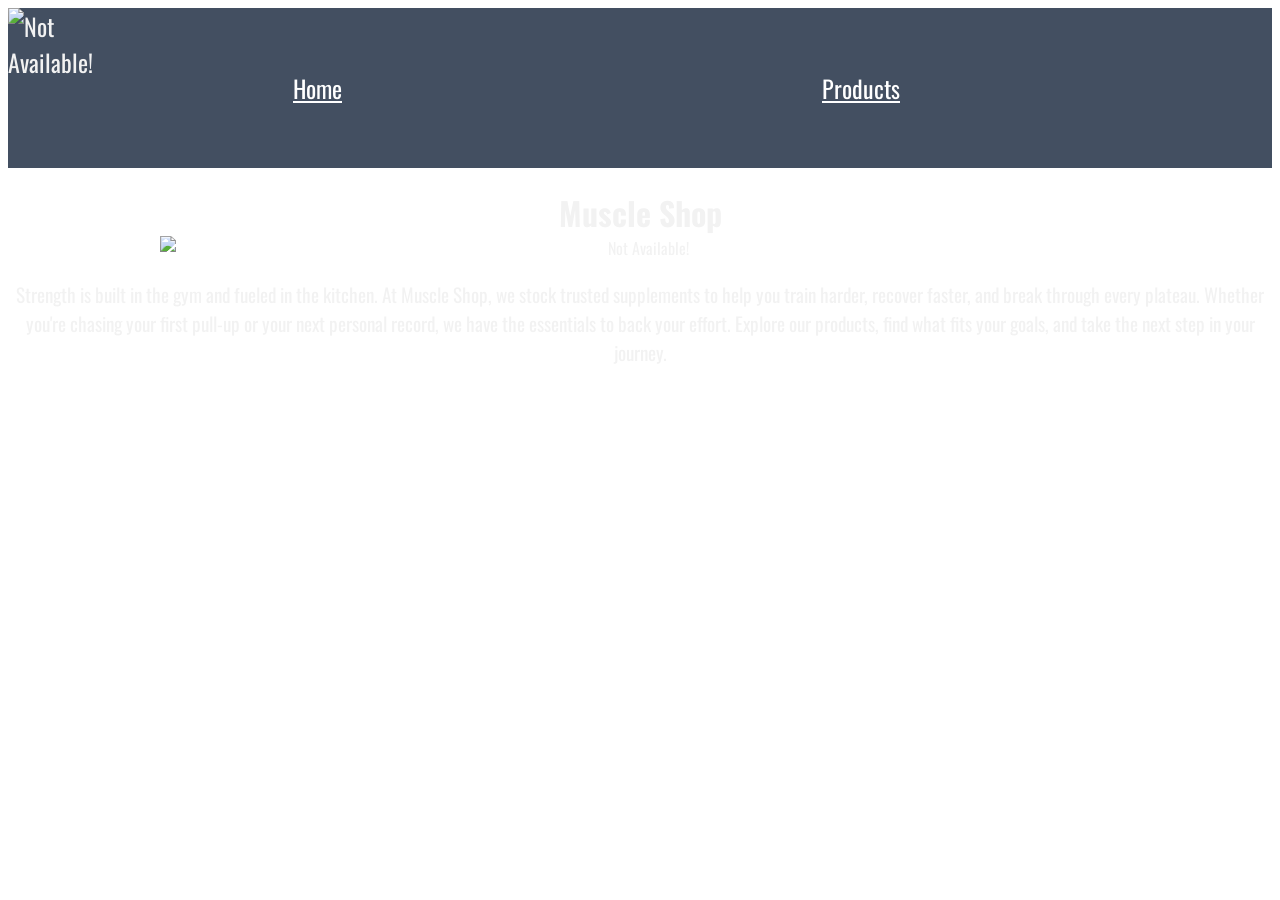
==== html-css/index.html @ 74c2ae20 "Initial commit" ====
<!DOCTYPE html>
<html lang="en">
  <head>
    <meta charset="UTF-8" />
    <title>Muscle Shop</title>
    <link rel="preconnect" href="https://fonts.googleapis.com">
    <link rel="preconnect" href="https://fonts.gstatic.com" crossorigin>
    <link href="https://fonts.googleapis.com/css2?family=Oswald:wght@200..700&display=swap" rel="stylesheet">
    <link rel="stylesheet" href="css/style.css">
  </head>
  <body>
    <div>
        <header>
            <img id="logo" src="https://cdn.dribbble.com/userupload/26275422/file/original-b8fc2df3393ca3ec5b4c352562d42fe3.png?resize=752x&vertical=center" alt="Not Available!"></a>
            <nav>
                <ul class="pages">
                    <li><a href="index.html">Home</a></li>
                    <li><a href="products.html">Products</a></li>
                    <li><a href="contact.html">Contact</a></li>
                </ul>
            </nav>
        </header>
        <main class="home">
            <h1 id="name">Muscle Shop</h1>
            <img id="mainimg" src="https://thebarbell.com/wp-content/uploads/2023/02/mike-mentzer-workout-3.jpg" alt="Not Available!">
            <p id="intro">Strength is built in the gym and fueled in the kitchen. At Muscle Shop, we stock trusted supplements to help you train harder, recover faster, and break through every plateau. Whether you're chasing your first pull-up or your next personal record, we have the essentials to back your effort. Explore our products, find what fits your goals, and take the next step in your journey.</p>
        </main>
    </div>
  </body>
</html>
---- html-css/css/style.css ----
html {
    min-height: 100%;
    background-image: url(https://i.pinimg.com/736x/24/fd/82/24fd826a00797d9380f51861632d1643.jpg);
    background-repeat: no-repeat;
    background-size: cover;
}



body {
    font-family: "Oswald", sans-serif;
    color: #f2f2f2;
}


header {
    display: flex;
    align-items: center;
    background-color: rgba(5, 20, 45, 0.75);
    width: 100%;
    font-size: 1.5rem;
}

#logo {
    height: 10rem;
    width: auto;
}

.pages {
    display: flex;
    list-style: none;
    gap: 20em;
    margin-left: 10rem;
}

a {

    color: white;
}

a:hover {
    color:aqua;
}

.home {
    display: flex;
    flex-direction: column;
    justify-content: center;
    align-items: center;
    text-align: center;
}

#name {
    margin-bottom: 0;
}

#mainimg {
    width: 60rem;
    max-width: 90%;
    height: auto;
}


#intro {
    font-size: 1.2rem;
}

.products {
    margin-top: 8rem;
    display: flex;
    list-style: none;
    justify-content: space-around;
}

.product {
    width: 30rem;
    height: 40rem;
    background-color: rgba(5, 20, 45, 0.75);
    text-align: center;
}

#whey {
    white-space: nowrap;
}

.product img {
    width: 60%;
}

#fish {
    width: 45%;
}
.productinfo {
    padding: 1.5rem;
    font-size: 1.2rem;
    line-height: 1.5;
}

.contact {
    display: flex;
    gap: 10rem;
}

.contact-info {
    font-size: 1.2rem;
}

#map {
    margin-top: 7rem;
    width: 70%
}

#map img {
    width: 100%
}
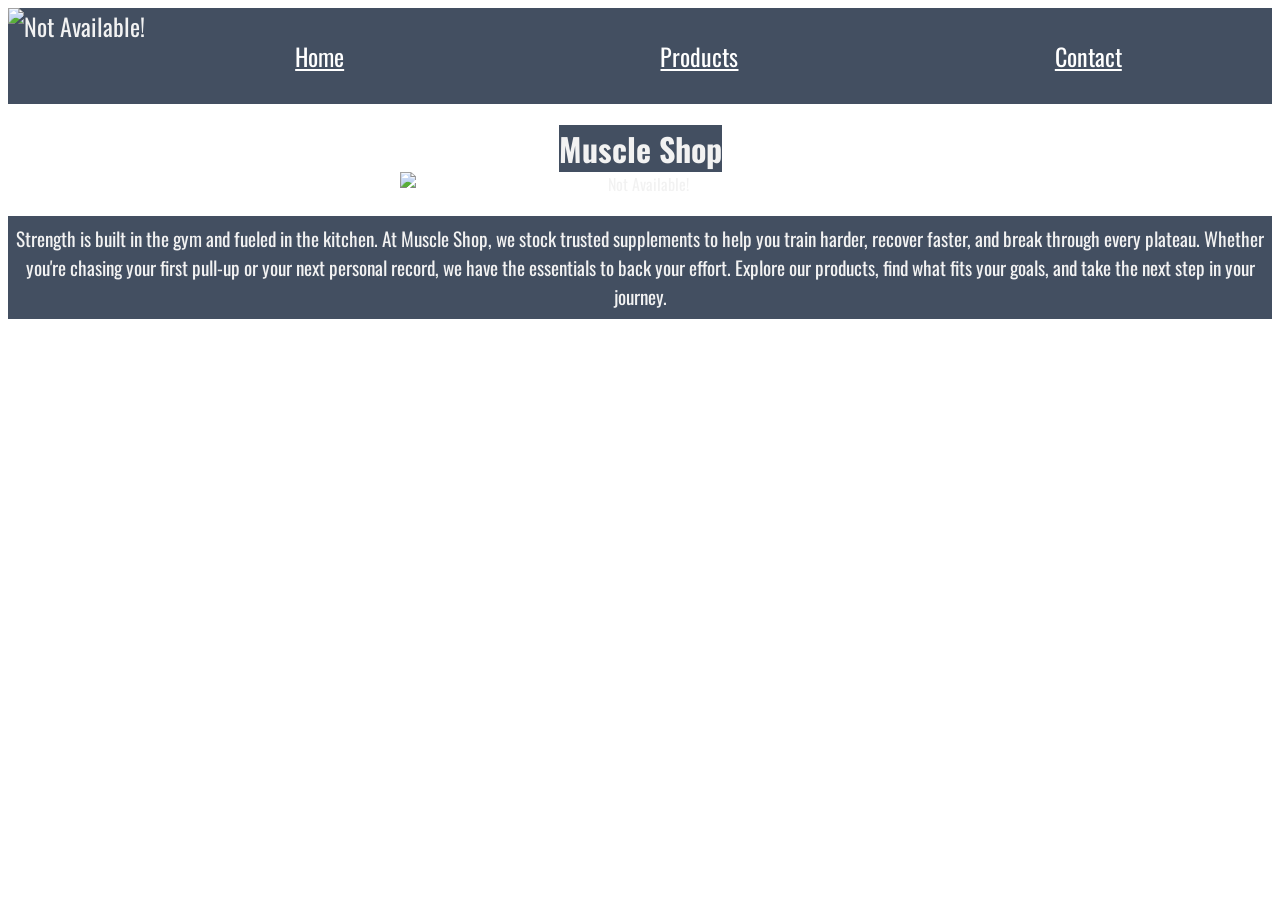
==== commit dfd6f5a2: "Fixed errors" ====
--- a/html-css/index.html
+++ b/html-css/index.html
@@ -1,7 +1,7 @@
 <!DOCTYPE html>
 <html lang="en">
   <head>
-    <meta charset="UTF-8" />
+    <meta charset="UTF-8">
     <title>Muscle Shop</title>
     <link rel="preconnect" href="https://fonts.googleapis.com">
     <link rel="preconnect" href="https://fonts.gstatic.com" crossorigin>
@@ -11,7 +11,7 @@
   <body>
     <div>
         <header>
-            <img id="logo" src="https://cdn.dribbble.com/userupload/26275422/file/original-b8fc2df3393ca3ec5b4c352562d42fe3.png?resize=752x&vertical=center" alt="Not Available!"></a>
+            <img id="logo" src="https://cdn.dribbble.com/userupload/26275422/file/original-b8fc2df3393ca3ec5b4c352562d42fe3.png?resize=752x&vertical=center" alt="Not Available!">
             <nav>
                 <ul class="pages">
                     <li><a href="index.html">Home</a></li>
--- a/html-css/css/style.css
+++ b/html-css/css/style.css
@@ -22,15 +22,21 @@
 }
 
 #logo {
-    height: 10rem;
+    height: 6rem;
     width: auto;
+}
+
+nav {
+    flex: 1;
 }
 
 .pages {
     display: flex;
+    justify-content: space-around;
     list-style: none;
-    gap: 20em;
-    margin-left: 10rem;
+    gap: 1rem;
+    margin: 0;
+    padding: 0;
 }
 
 a {
@@ -52,10 +58,11 @@
 
 #name {
     margin-bottom: 0;
+    background-color: rgba(5, 20, 45, 0.75);
 }
 
 #mainimg {
-    width: 60rem;
+    width: 30rem;
     max-width: 90%;
     height: auto;
 }
@@ -63,18 +70,21 @@
 
 #intro {
     font-size: 1.2rem;
+    background-color:  rgba(5, 20, 45, 0.75);
+    padding: 0.5rem;
 }
 
 .products {
-    margin-top: 8rem;
+    margin-top: 3rem;
     display: flex;
     list-style: none;
+    flex-wrap: wrap;
     justify-content: space-around;
 }
 
 .product {
-    width: 30rem;
-    height: 40rem;
+    width: 20rem;
+    max-width: 100%;
     background-color: rgba(5, 20, 45, 0.75);
     text-align: center;
 }
@@ -84,29 +94,30 @@
 }
 
 .product img {
-    width: 60%;
+    width: 40%;
 }
 
 #fish {
-    width: 45%;
+    width: 30%;
 }
 .productinfo {
     padding: 1.5rem;
-    font-size: 1.2rem;
+    font-size: 0.9rem;
     line-height: 1.5;
 }
 
 .contact {
     display: flex;
-    gap: 10rem;
+    gap: 2rem;
 }
 
 .contact-info {
     font-size: 1.2rem;
+    background-color: rgba(5, 20, 45, 0.75);
 }
 
 #map {
-    margin-top: 7rem;
+    margin-top: 2rem;
     width: 70%
 }
 
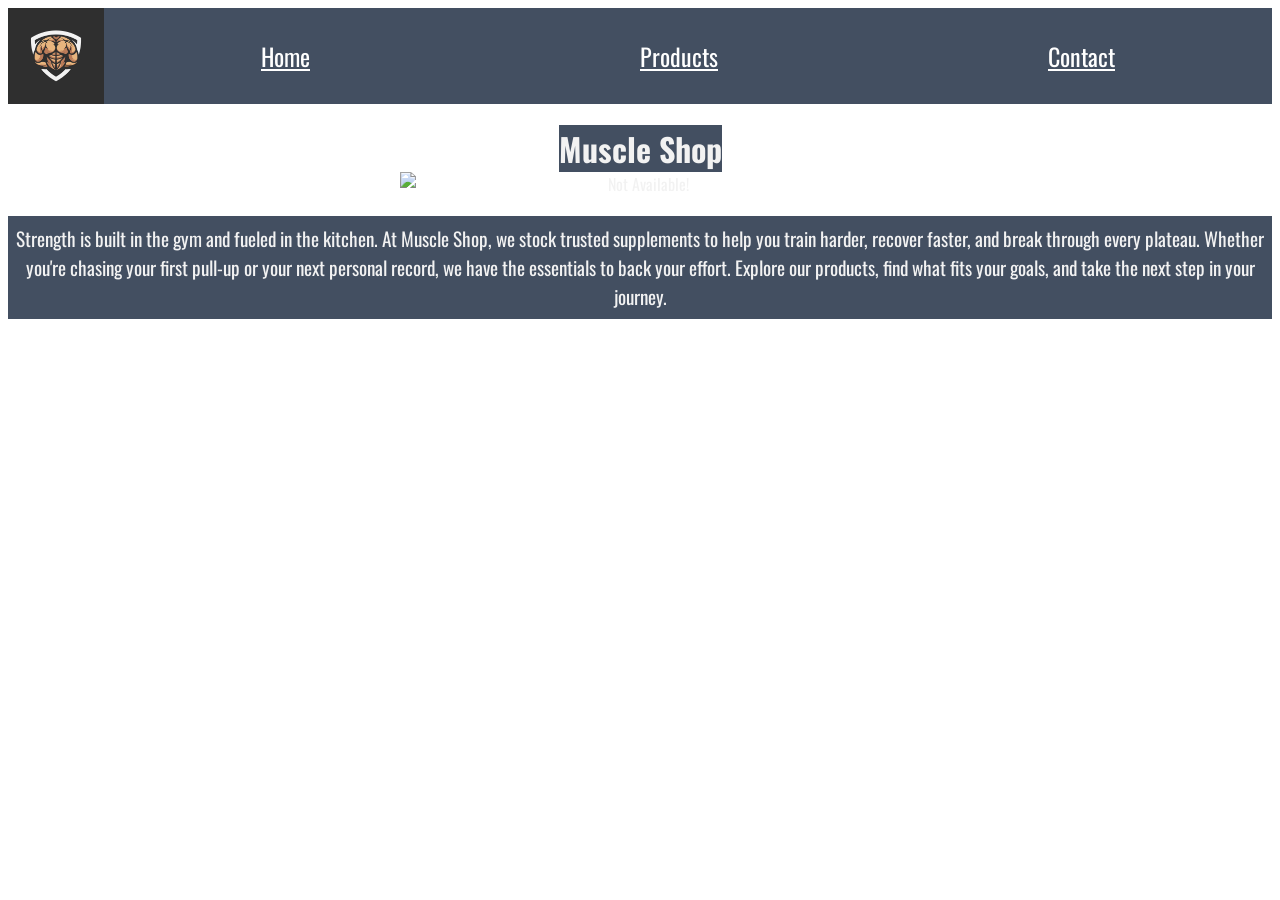
==== commit 14babe2c: "Local images instead of online" ====
--- a/html-css/index.html
+++ b/html-css/index.html
@@ -11,7 +11,7 @@
   <body>
     <div>
         <header>
-            <img id="logo" src="https://cdn.dribbble.com/userupload/26275422/file/original-b8fc2df3393ca3ec5b4c352562d42fe3.png?resize=752x&vertical=center" alt="Not Available!">
+            <img id="logo" src="img/logo.webp" alt="Not Available!">
             <nav>
                 <ul class="pages">
                     <li><a href="index.html">Home</a></li>
--- a/html-css/css/style.css
+++ b/html-css/css/style.css
@@ -114,6 +114,7 @@
 .contact-info {
     font-size: 1.2rem;
     background-color: rgba(5, 20, 45, 0.75);
+    padding: 0.5rem;
 }
 
 #map {
